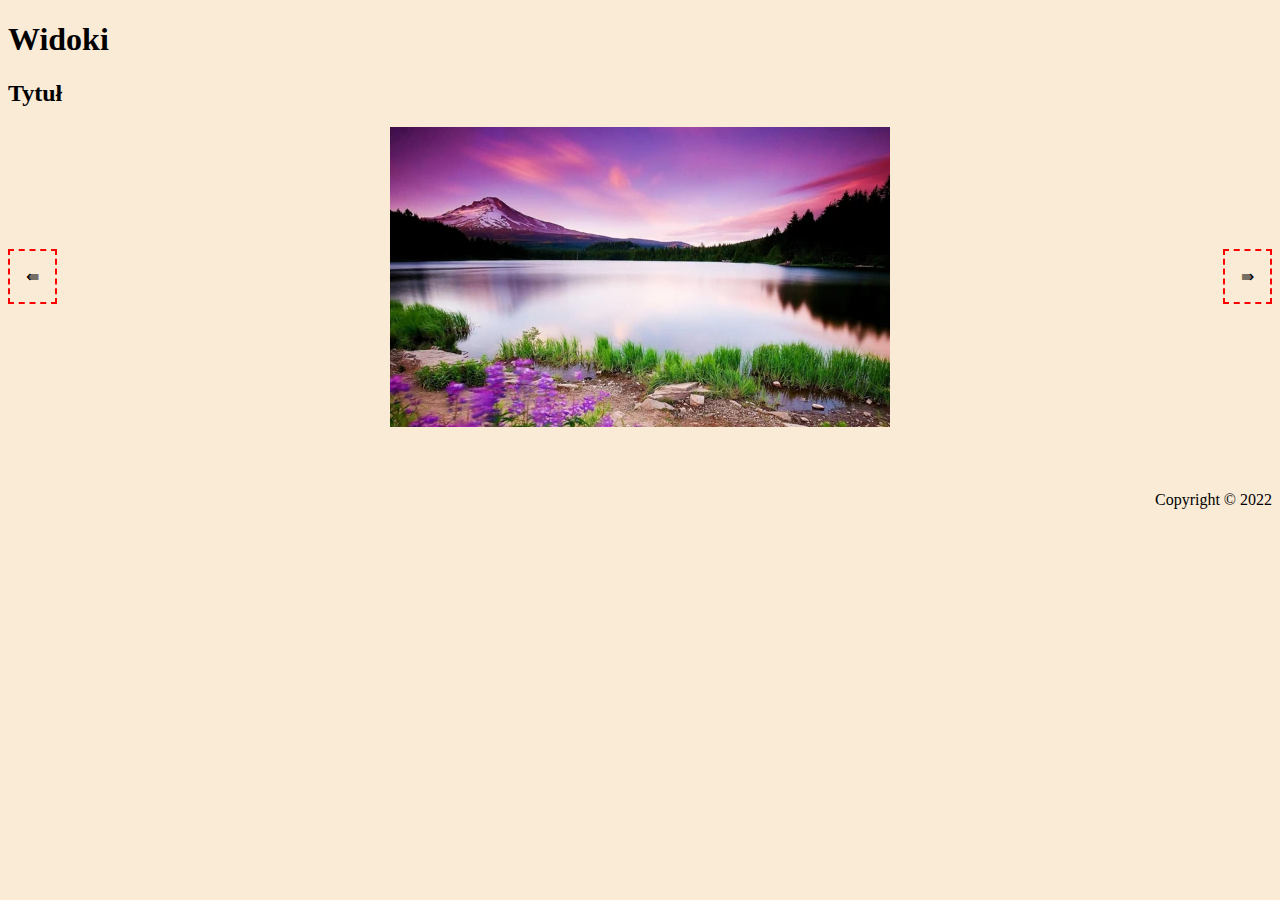
==== index.html @ 3794003e "second time" ====
<!DOCTYPE html>
<html lang="en">
<head>
  <meta charset="UTF-8">
  <meta http-equiv="X-UA-Compatible" content="IE=edge">
  <meta name="viewport" content="width=device-width, initial-scale=1.0">
  <title>Javascript</title>
  <script src="script.js" defer></script>
  <link rel="stylesheet" href="style.css">
</head>
<body>

  <h1>Widoki</h1>
  <h2>Tytuł</h2>

  <main>
    <div class="leftArr">&lAarr;</div>
    <div class="content">
      <img src="img/1.webp" alt="WIDOK">
    </div>
    <div class="rightArr">&rAarr;</div>
  </main>

  <footer>
    Copyright &copy; 2022
  </footer>

</body>
</html>
---- style.css ----
body{
  background-color: antiquewhite;
}
main{
    
  display:flex;
  align-items: center;
  }
  .content{
    /* pozwól wyświetlić się elementowi na pełną szerokość*/
    flex:1;
    display: flex;
    justify-content: center; /* wycentruj zdjęcie horyzontalnie */
    
  }
  .leftArr,
  .rightArr{
    border: 2px dashed red;
    padding: 1rem;
    cursor: pointer;
  }

  footer{
    /* 
    display:flex;
    justify-content: end;
    */
    text-align: right;
    margin-top: 4rem;
  }
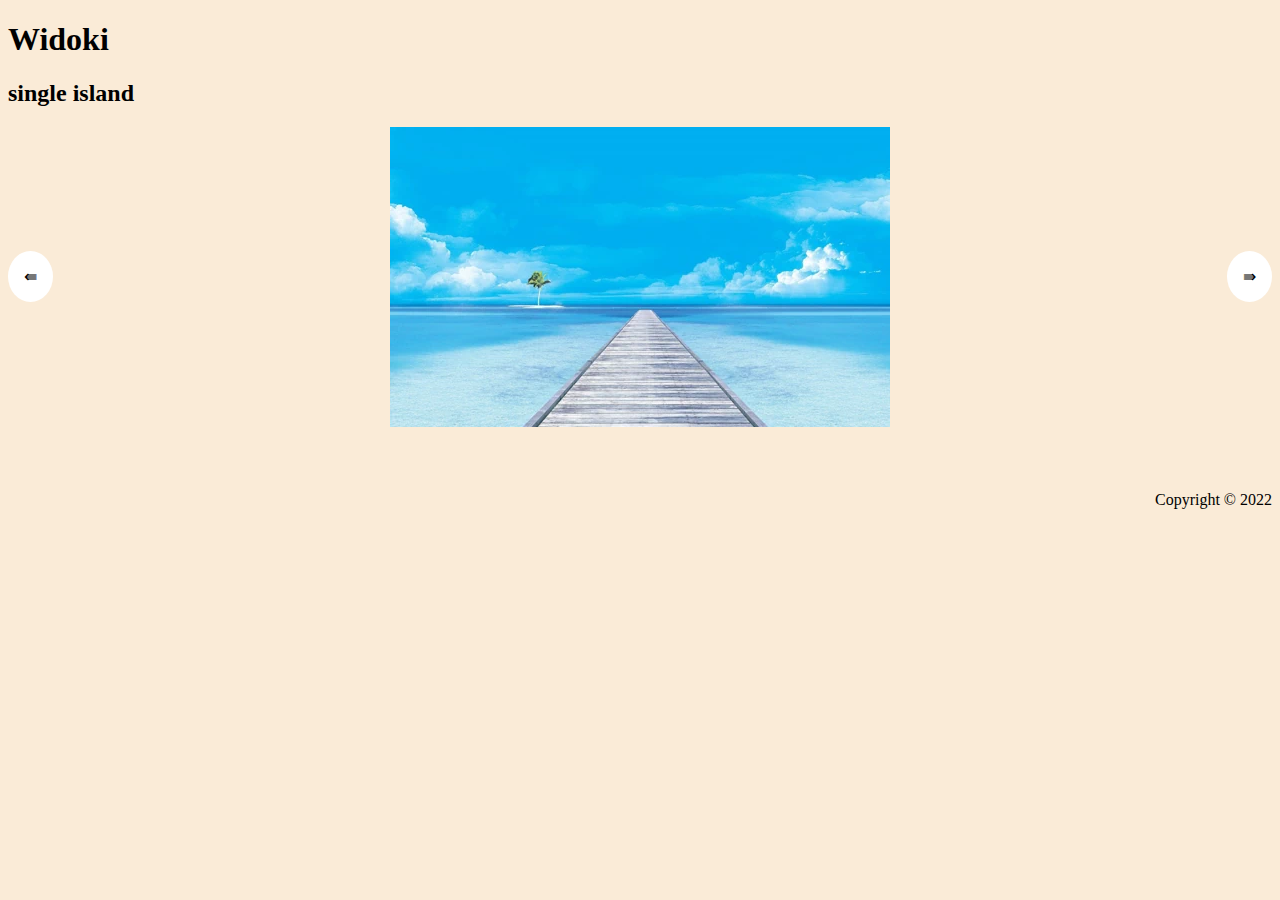
==== commit 6fbd6fbb: "2022_06_29_17_16" ====
--- a/index.html
+++ b/index.html
@@ -16,7 +16,7 @@
   <main>
     <div class="leftArr">&lAarr;</div>
     <div class="content">
-      <img src="img/1.webp" alt="WIDOK">
+      <img src="img/2.webp" alt="WIDOK">
     </div>
     <div class="rightArr">&rAarr;</div>
   </main>
--- a/style.css
+++ b/style.css
@@ -2,29 +2,22 @@
   background-color: antiquewhite;
 }
 main{
-    
   display:flex;
   align-items: center;
-  }
-  .content{
-    /* pozwól wyświetlić się elementowi na pełną szerokość*/
-    flex:1;
-    display: flex;
-    justify-content: center; /* wycentruj zdjęcie horyzontalnie */
-    
-  }
-  .leftArr,
-  .rightArr{
-    border: 2px dashed red;
-    padding: 1rem;
-    cursor: pointer;
-  }
+}
+.content{
+  flex:1; /* pozwól wyświetlić się elementowi na pełną szerokość */
+  display:flex;
+  justify-content: center; /* wycentruj zjęcie horyzontalnie */
+}
 
-  footer{
-    /* 
-    display:flex;
-    justify-content: end;
-    */
-    text-align: right;
-    margin-top: 4rem;
-  }+.leftArr,
+.rightArr{  padding:1rem;
+  cursor: pointer;
+  border-radius: 50%;
+  background-color: #fff;
+}
+footer{
+  text-align: right;
+  margin-top:4rem;
+}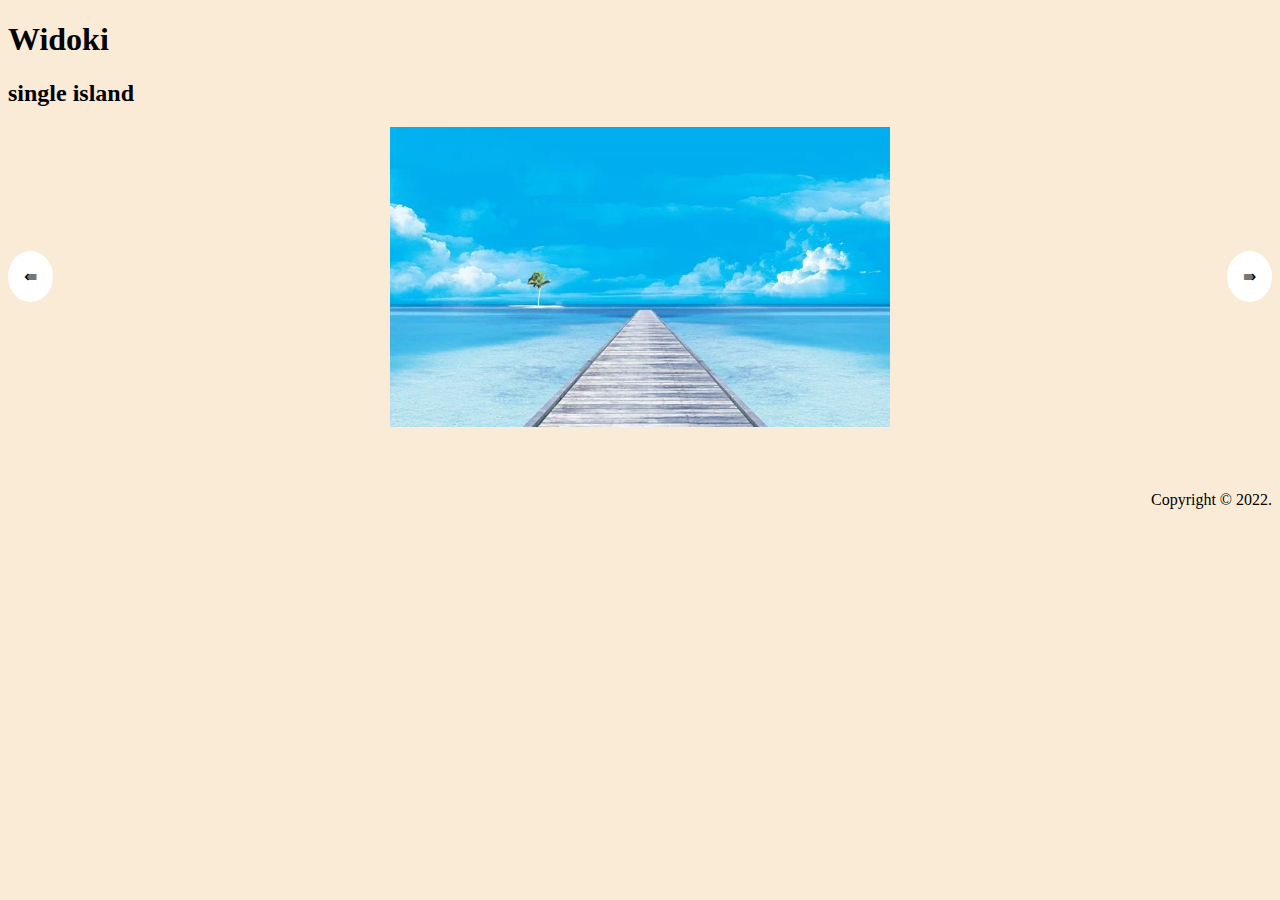
==== commit de90cd5a: "17_38" ====
--- a/index.html
+++ b/index.html
@@ -22,7 +22,7 @@
   </main>
 
   <footer>
-    Copyright &copy; 2022
+    Copyright &copy; 2022.
   </footer>
 
 </body>
